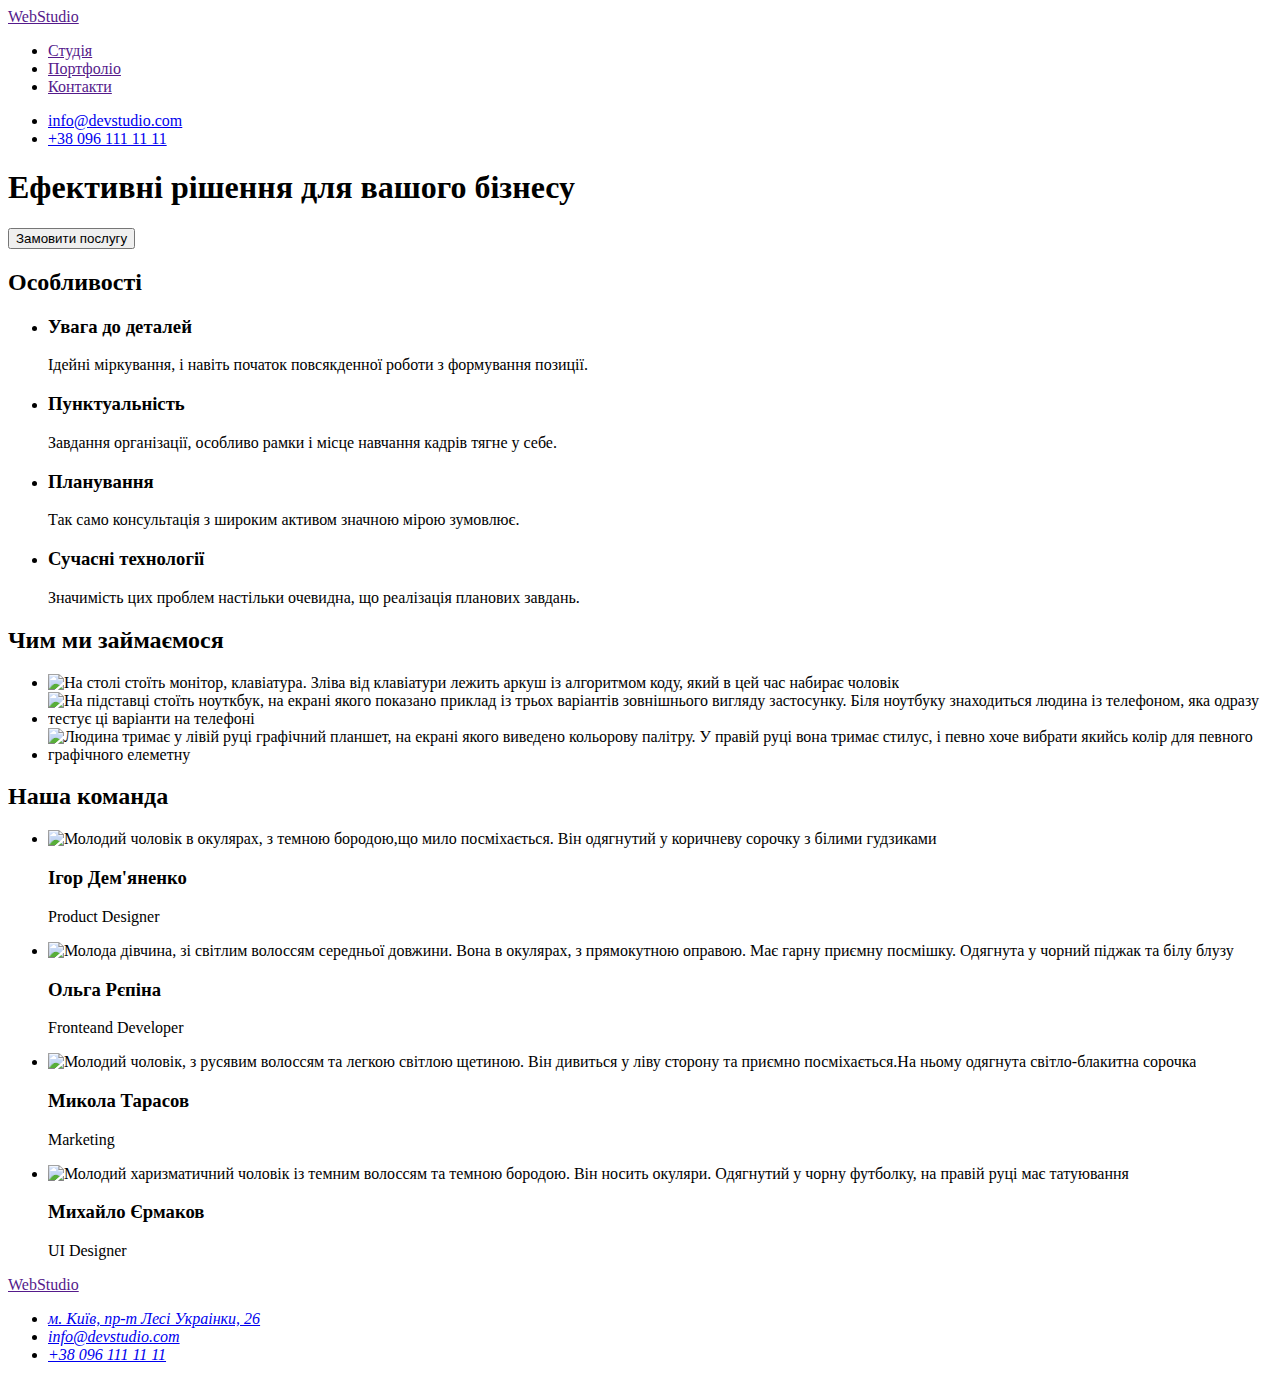
==== index.html @ c7601763 "Added files" ====
<!DOCTYPE html>
<html lang="uk">
  <head>
    <meta charset="UTF-8" />
    <meta http-equiv="X-UA-Compatible" content="IE=edge" />
    <meta name="viewport" content="width=device-width, initial-scale=1.0" />
    <title>Студія</title>
  </head>
  <body>
    <header>
      <nav>
        <a href="">WebStudio</a>

        <ul>
          <li><a href="">Студія</a></li>
          <li><a href="">Портфоліо</a></li>
          <li><a href="">Контакти</a></li>
        </ul>
      </nav>

      <ul>
        <li><a href="mailto:info@devstudio.com">info@devstudio.com</a></li>
        <li><a href="tel:+380961111111">+38 096 111 11 11</a></li>
      </ul>
    </header>

    <main>
      <section>
        <h1>Ефективні рішення для вашого бізнесу</h1>
        <button type="button">Замовити послугу</button>
      </section>

      <section>
        <h2>Особливості</h2>

        <ul>
          <li>
            <h3>Увага до деталей</h3>
            <p>Ідейні міркування, і навіть початок повсякденної роботи з формування позиції.</p>
          </li>
          <li>
            <h3>Пунктуальність</h3>
            <p>Завдання організації, особливо рамки і місце навчання кадрів тягне у себе.</p>
          </li>
          <li>
            <h3>Планування</h3>
            <p>Так само консультація з широким активом значною мірою зумовлює.</p>
          </li>
          <li>
            <h3>Сучасні технології</h3>
            <p>Значимість цих проблем настільки очевидна, що реалізація планових завдань.</p>
          </li>
        </ul>
      </section>

      <section>
        <h2>Чим ми займаємося</h2>

        <ul>
          <li>
            <img
              src="./images/box1.jpg"
              alt="На столі стоїть монітор, клавіатура. Зліва від 
                    клавіатури лежить аркуш із алгоритмом коду, який в цей час набирає чоловік"
              width="370"
              height="294"
            />
          </li>
          <li>
            <img
              src="./images/box2.jpg"
              alt="На підставці стоїть ноуткбук, на екрані якого показано приклад із трьох варіантів зовнішнього вигляду застосунку. Біля ноутбуку знаходиться людина із телефоном, яка одразу тестує ці варіанти на телефоні"
              width="370"
              height="294"
            />
          </li>
          <li>
            <img
              src="./images/box3.jpg"
              alt="Людина тримає у лівій руці графічний планшет, на екрані якого виведено кольорову палітру. У правій руці вона тримає стилус, і певно хоче вибрати якийсь колір для певного графічного елеметну"
              width="370"
              height="294"
            />
          </li>
        </ul>
      </section>

      <section>
        <h2>Наша команда</h2>

        <ul>
          <li>
            <img
              src="./images/teamcard1.jpg"
              alt="Молодий чоловік в окулярах, з темною бородою,що мило посміхається. Він одягнутий у коричневу сорочку з білими гудзиками"
              width="270"
              height="260"
            />
            <h3>Ігор Дем'яненко</h3>
            <p>Product Designer</p>
          </li>
          <li>
            <img
              src="./images/teamcard2.jpg"
              alt="Молода дівчина, зі світлим волоссям середньої довжини. Вона в окулярах, з прямокутною оправою. Має гарну приємну посмішку. Одягнута у чорний піджак та білу блузу"
              width="270"
              height="260"
            />
            <h3>Ольга Рєпіна</h3>
            <p>Fronteand Developer</p>
          </li>
          <li>
            <img
              src="./images/teamcard3.jpg"
              alt="Молодий чоловік, з русявим волоссям та легкою світлою щетиною. Він дивиться у ліву сторону та приємно посміхається.На ньому одягнута світло-блакитна сорочка"
              width="270"
              height="260"
            />
            <h3>Микола Тарасов</h3>
            <p>Marketing</p>
          </li>
          <li>
            <img
              src="./images/teamcard4.jpg"
              alt="Молодий харизматичний чоловік із темним волоссям та темною бородою. Він носить окуляри. Одягнутий у чорну футболку, на правій руці має татуювання"
              width="270"
              height="260"
            />
            <h3>Михайло Єрмаков</h3>
            <p>UI Designer</p>
          </li>
        </ul>
      </section>
    </main>

    <footer>
      <a href="">WebStudio</a>

      <address>
        <ul>
          <li>
            <a
              href="https://goo.gl/maps/CPtrU1FHBa2aNyZL9"
              target="_blank"
              rel="noopener noreferrer nofollow"
              >м. Київ, пр-т Лесі Украінки, 26</a
            >
          </li>
          <li><a href="mailto:info@devstudio.com">info@devstudio.com</a></li>
          <li><a href="tel:+380961111111">+38 096 111 11 11</a></li>
        </ul>
      </address>
    </footer>
  </body>
</html>
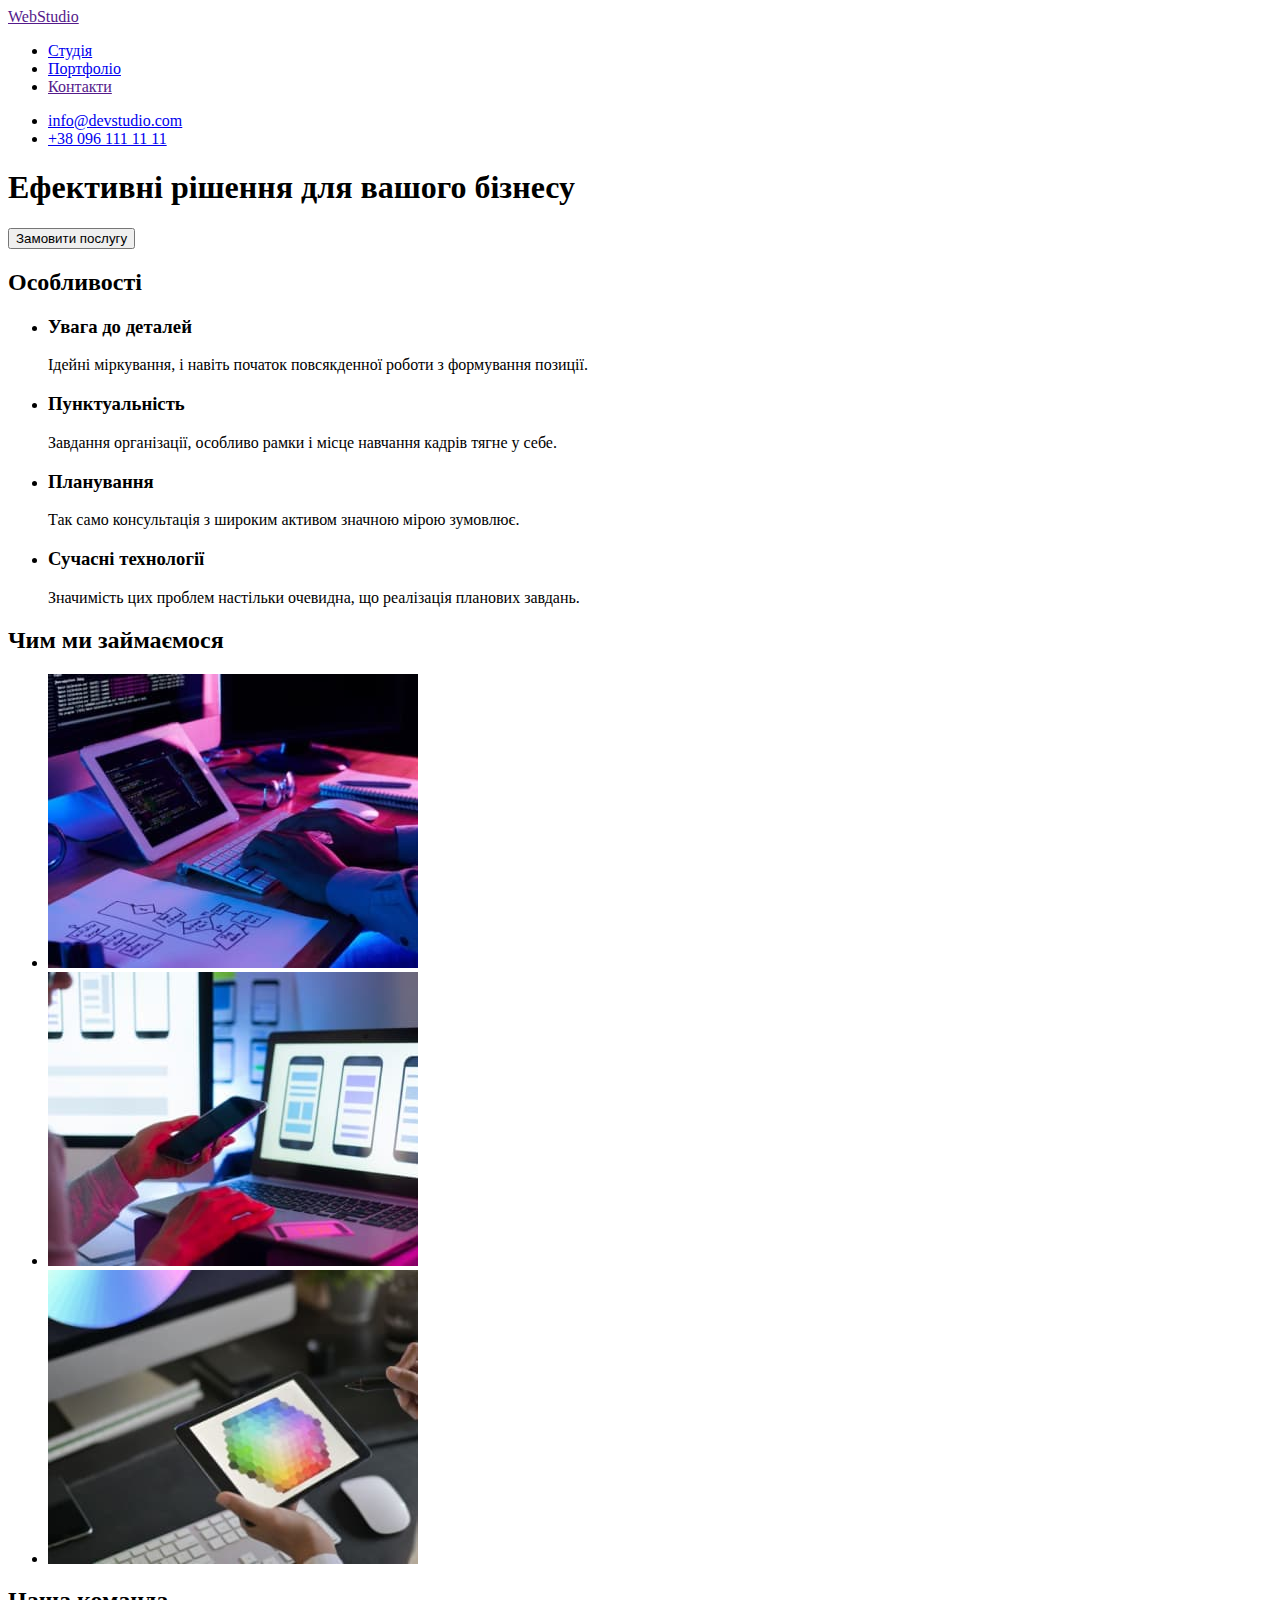
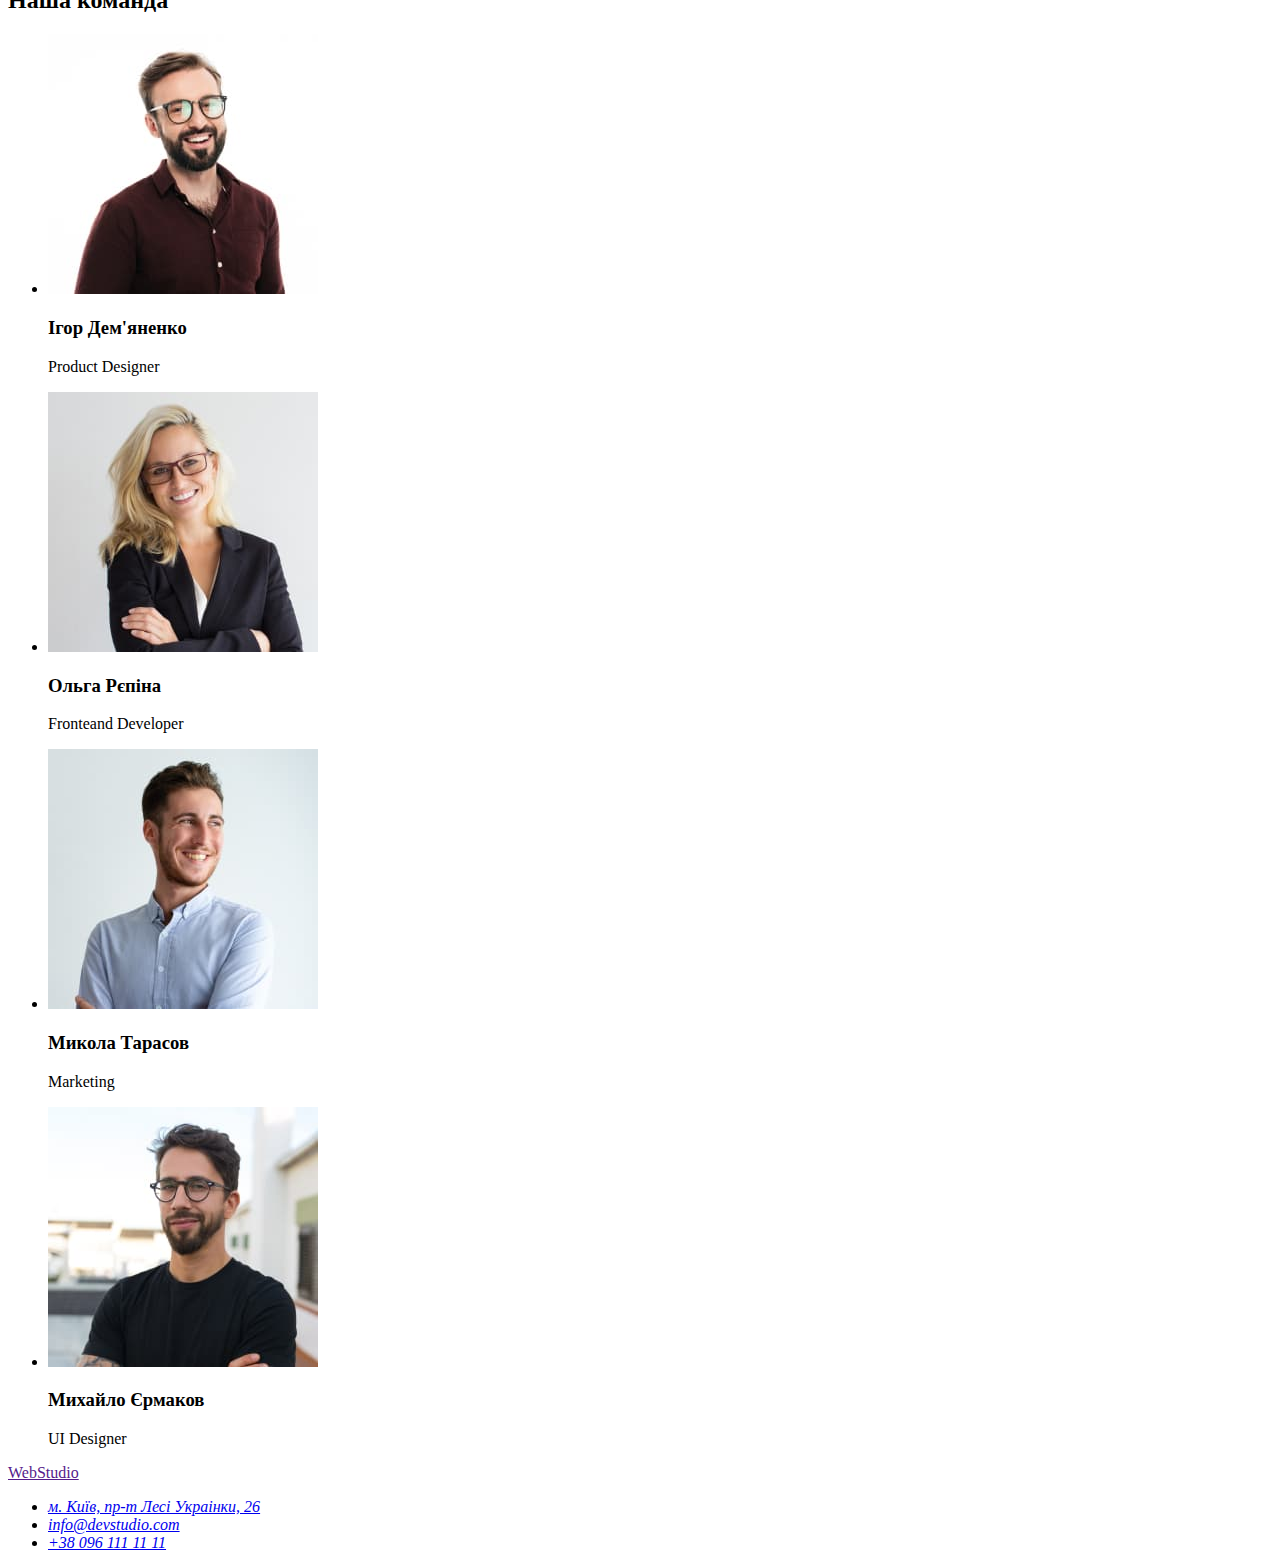
==== commit 9f8be835: "Added link" ====
--- a/index.html
+++ b/index.html
@@ -12,8 +12,8 @@
         <a href="">WebStudio</a>
 
         <ul>
-          <li><a href="">Студія</a></li>
-          <li><a href="">Портфоліо</a></li>
+          <li><a href="./index.html">Студія</a></li>
+          <li><a href="./portfolio.html">Портфоліо</a></li>
           <li><a href="">Контакти</a></li>
         </ul>
       </nav>
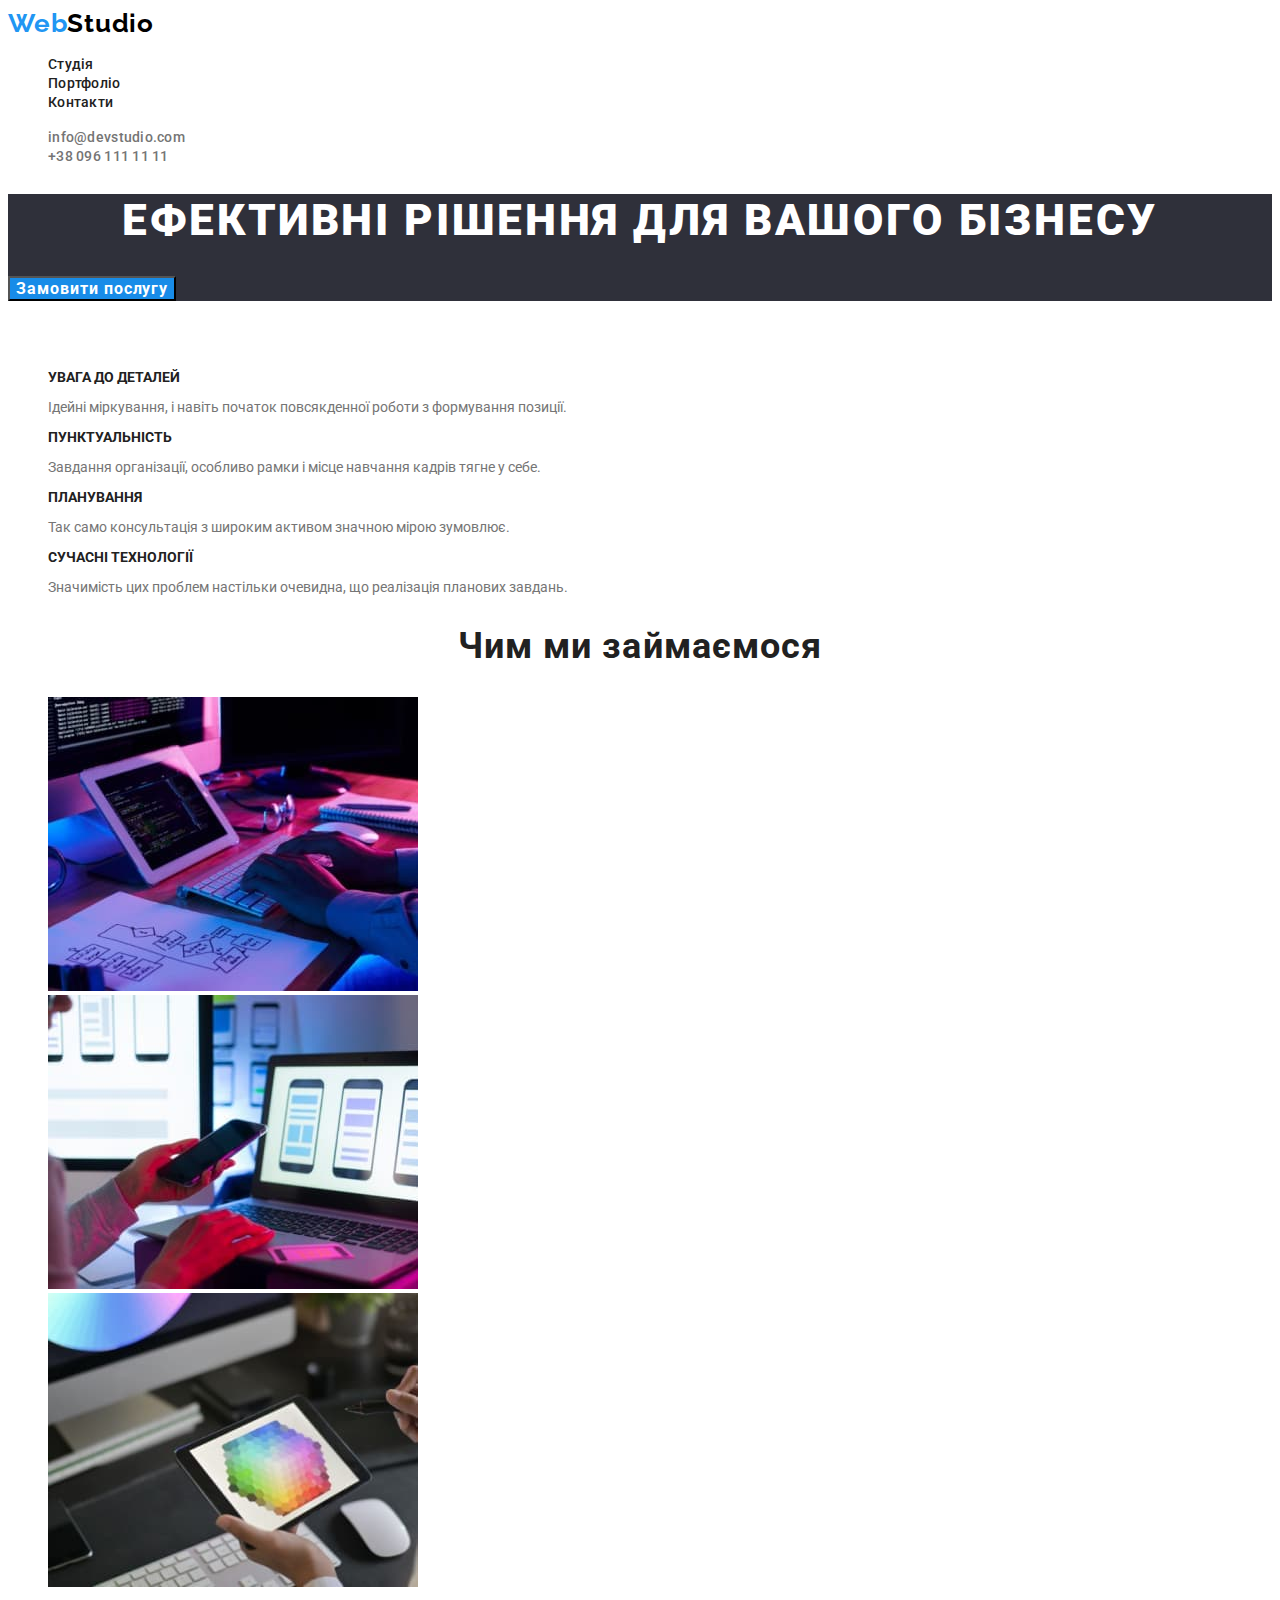
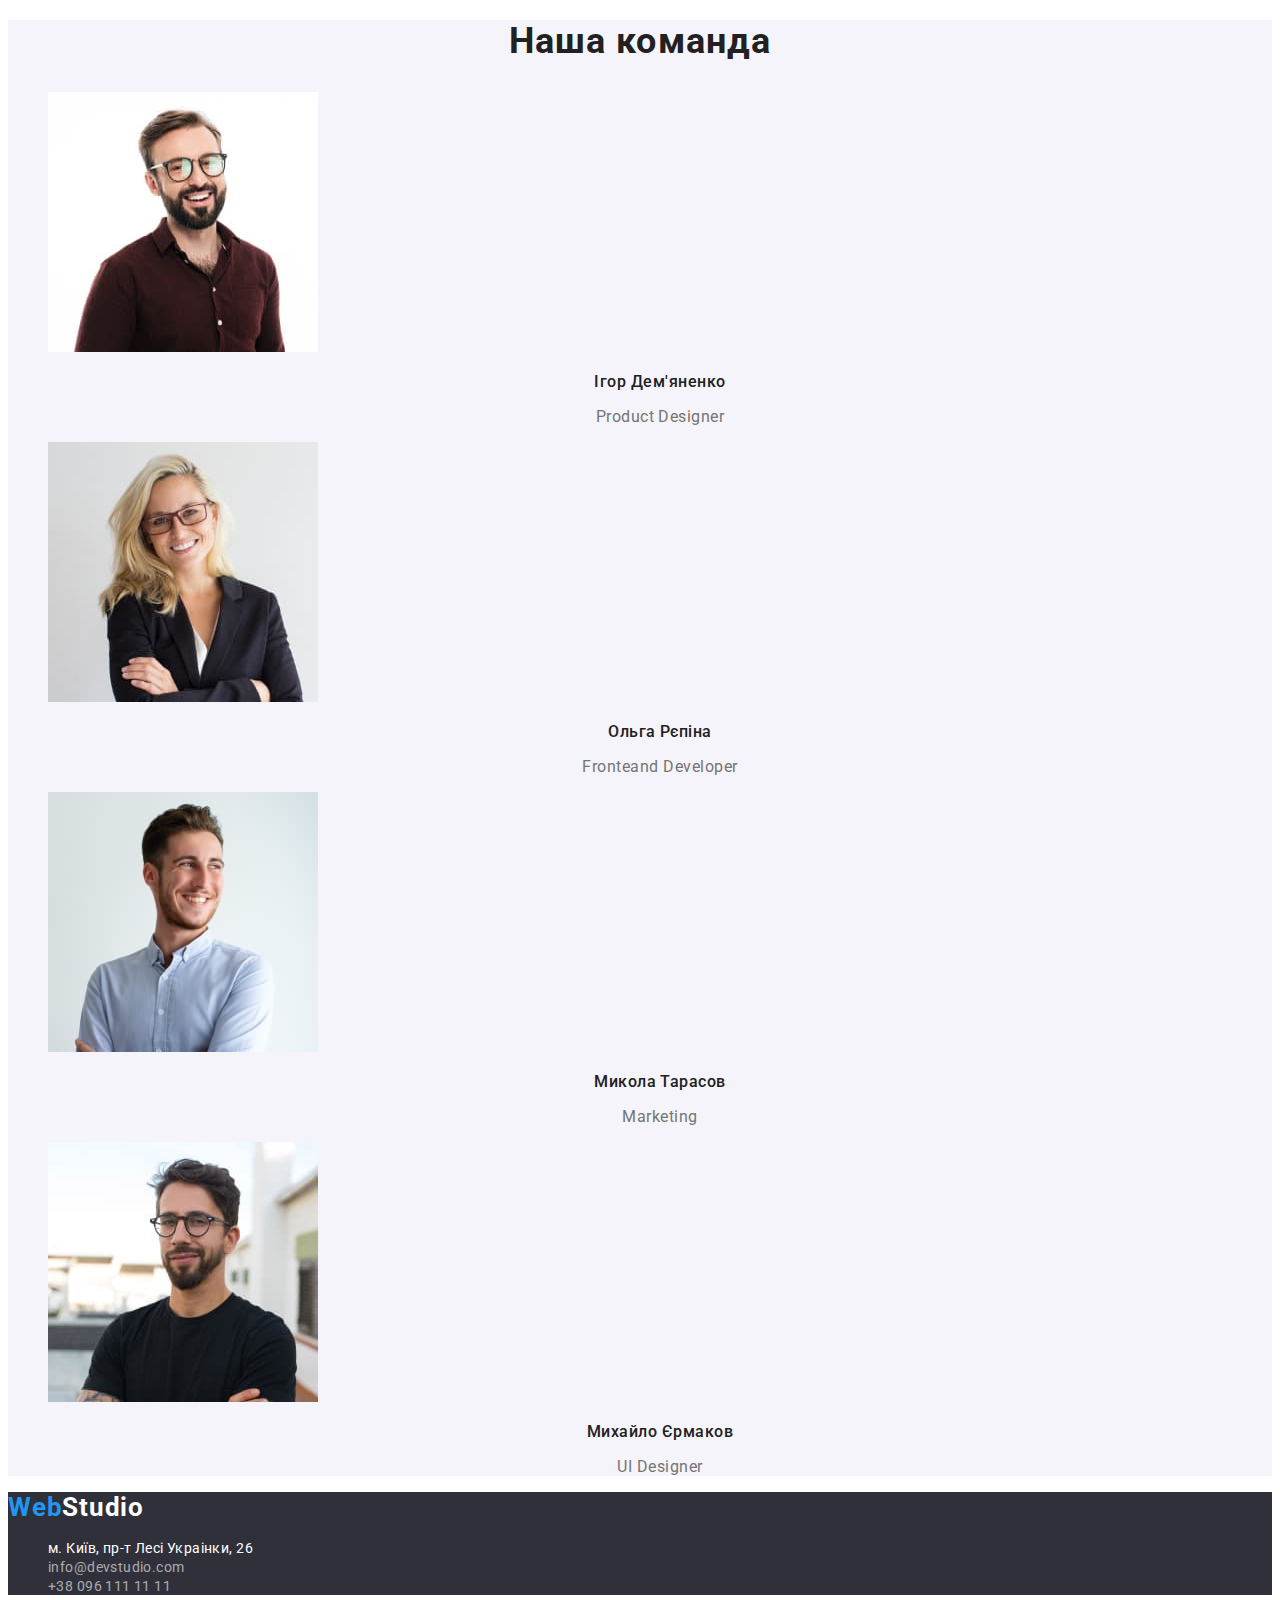
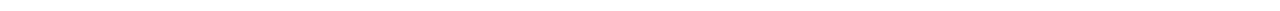
==== commit 34068bf9: "Created file "index.html"" ====
--- a/index.html
+++ b/index.html
@@ -5,59 +5,79 @@
     <meta http-equiv="X-UA-Compatible" content="IE=edge" />
     <meta name="viewport" content="width=device-width, initial-scale=1.0" />
     <title>Студія</title>
+    <link
+      href="https://fonts.googleapis.com/css2?family=Raleway:wght@700&family=Roboto:wght@400;500;700;900&display=swap"
+      rel="stylesheet"
+    />
+    <link rel="stylesheet" href="./css/styles.css" />
   </head>
+
   <body>
-    <header>
-      <nav>
-        <a href="">WebStudio</a>
+    <header class="header">
+      <nav class="header-nav">
+        <a href="./index.html" class="header-nav-logo">Web<span class="nav-logo">Studio</span></a>
 
-        <ul>
-          <li><a href="./index.html">Студія</a></li>
-          <li><a href="./portfolio.html">Портфоліо</a></li>
-          <li><a href="">Контакти</a></li>
+        <ul class="header-nav-list">
+          <li class="header-nav-item"><a href="./index.html" class="header-nav-link">Студія</a></li>
+          <li class="header-nav-item">
+            <a href="./portfolio.html" class="header-nav-link">Портфоліо</a>
+          </li>
+          <li class="header-nav-item"><a href="" class="header-nav-link">Контакти</a></li>
         </ul>
       </nav>
 
-      <ul>
-        <li><a href="mailto:info@devstudio.com">info@devstudio.com</a></li>
-        <li><a href="tel:+380961111111">+38 096 111 11 11</a></li>
+      <ul class="header-contacts-list">
+        <li class="header-contacts-item">
+          <a href="mailto:info@devstudio.com" class="header-contacts-link">info@devstudio.com</a>
+        </li>
+        <li class="header-contacts-item">
+          <a href="tel:+380961111111" class="header-contacts-link">+38 096 111 11 11</a>
+        </li>
       </ul>
     </header>
 
     <main>
-      <section>
-        <h1>Ефективні рішення для вашого бізнесу</h1>
-        <button type="button">Замовити послугу</button>
+      <section class="hero">
+        <h1 class="hero-tittle">Ефективні рішення для вашого бізнесу</h1>
+        <button type="button" class="hero-button">Замовити послугу</button>
       </section>
 
-      <section>
-        <h2>Особливості</h2>
+      <section class="features">
+        <h2 class="features-tittle">Особливості</h2>
 
-        <ul>
-          <li>
-            <h3>Увага до деталей</h3>
-            <p>Ідейні міркування, і навіть початок повсякденної роботи з формування позиції.</p>
+        <ul class="featuers-list">
+          <li class="featuers-item">
+            <h3 class="features-subtittle">Увага до деталей</h3>
+            <p class="features-text">
+              Ідейні міркування, і навіть початок повсякденної роботи з формування позиції.
+            </p>
           </li>
-          <li>
-            <h3>Пунктуальність</h3>
-            <p>Завдання організації, особливо рамки і місце навчання кадрів тягне у себе.</p>
+          <li class="featuers-item">
+            <h3 class="features-subtittle">Пунктуальність</h3>
+            <p class="features-text">
+              Завдання організації, особливо рамки і місце навчання кадрів тягне у себе.
+            </p>
           </li>
-          <li>
-            <h3>Планування</h3>
-            <p>Так само консультація з широким активом значною мірою зумовлює.</p>
+          <li class="featuers-item">
+            <h3 class="features-subtittle">Планування</h3>
+            <p class="features-text">
+              Так само консультація з широким активом значною мірою зумовлює.
+            </p>
           </li>
-          <li>
-            <h3>Сучасні технології</h3>
-            <p>Значимість цих проблем настільки очевидна, що реалізація планових завдань.</p>
+          <li class="featuers-item">
+            <h3 class="features-subtittle">Сучасні технології</h3>
+            <p class="features-text">
+              Значимість цих проблем настільки очевидна, що реалізація планових завдань.
+            </p>
           </li>
         </ul>
       </section>
 
-      <section>
-        <h2>Чим ми займаємося</h2>
+      <section class="work">
+        <h2 class="work-tittle">Чим ми займаємося</h2>
 
-        <ul>
-          <li>
+        <ul class="work-list">
+          <li class="work-item">
             <img
               src="./images/box1.jpg"
               alt="На столі стоїть монітор, клавіатура. Зліва від 
@@ -66,7 +86,7 @@
               height="294"
             />
           </li>
-          <li>
+          <li class="work-item">
             <img
               src="./images/box2.jpg"
               alt="На підставці стоїть ноуткбук, на екрані якого показано приклад із трьох варіантів зовнішнього вигляду застосунку. Біля ноутбуку знаходиться людина із телефоном, яка одразу тестує ці варіанти на телефоні"
@@ -74,7 +94,7 @@
               height="294"
             />
           </li>
-          <li>
+          <li class="work-item">
             <img
               src="./images/box3.jpg"
               alt="Людина тримає у лівій руці графічний планшет, на екрані якого виведено кольорову палітру. У правій руці вона тримає стилус, і певно хоче вибрати якийсь колір для певного графічного елеметну"
@@ -85,69 +105,77 @@
         </ul>
       </section>
 
-      <section>
-        <h2>Наша команда</h2>
+      <section class="team">
+        <h2 class="team-tittle">Наша команда</h2>
 
-        <ul>
-          <li>
+        <ul class="team-list">
+          <li class="team-item">
             <img
               src="./images/teamcard1.jpg"
               alt="Молодий чоловік в окулярах, з темною бородою,що мило посміхається. Він одягнутий у коричневу сорочку з білими гудзиками"
               width="270"
               height="260"
             />
-            <h3>Ігор Дем'яненко</h3>
-            <p>Product Designer</p>
+            <h3 class="team-name">Ігор Дем'яненко</h3>
+            <p class="team-position">Product Designer</p>
           </li>
-          <li>
+          <li class="team-item">
             <img
               src="./images/teamcard2.jpg"
               alt="Молода дівчина, зі світлим волоссям середньої довжини. Вона в окулярах, з прямокутною оправою. Має гарну приємну посмішку. Одягнута у чорний піджак та білу блузу"
               width="270"
               height="260"
             />
-            <h3>Ольга Рєпіна</h3>
-            <p>Fronteand Developer</p>
+            <h3 class="team-name">Ольга Рєпіна</h3>
+            <p class="team-position">Fronteand Developer</p>
           </li>
-          <li>
+          <li class="team-item">
             <img
               src="./images/teamcard3.jpg"
               alt="Молодий чоловік, з русявим волоссям та легкою світлою щетиною. Він дивиться у ліву сторону та приємно посміхається.На ньому одягнута світло-блакитна сорочка"
               width="270"
               height="260"
             />
-            <h3>Микола Тарасов</h3>
-            <p>Marketing</p>
+            <h3 class="team-name">Микола Тарасов</h3>
+            <p class="team-position">Marketing</p>
           </li>
-          <li>
+          <li class="team-item">
             <img
               src="./images/teamcard4.jpg"
               alt="Молодий харизматичний чоловік із темним волоссям та темною бородою. Він носить окуляри. Одягнутий у чорну футболку, на правій руці має татуювання"
               width="270"
               height="260"
             />
-            <h3>Михайло Єрмаков</h3>
-            <p>UI Designer</p>
+            <h3 class="team-name">Михайло Єрмаков</h3>
+            <p class="team-position">UI Designer</p>
           </li>
         </ul>
       </section>
     </main>
 
-    <footer>
-      <a href="">WebStudio</a>
+    <footer class="footer">
+      <a href="./index.html" class="footer-logo-begin"
+        >Web<span class="footer-logo-end">Studio</span></a
+      >
 
-      <address>
-        <ul>
-          <li>
+      <address class="footer-contacts">
+        <ul class="footer-contacts-list">
+          <li class="footer-contacts-item">
             <a
               href="https://goo.gl/maps/CPtrU1FHBa2aNyZL9"
               target="_blank"
               rel="noopener noreferrer nofollow"
-              >м. Київ, пр-т Лесі Украінки, 26</a
+              class="footer-contacts-address"
             >
+              м. Київ, пр-т Лесі Украінки, 26
+            </a>
           </li>
-          <li><a href="mailto:info@devstudio.com">info@devstudio.com</a></li>
-          <li><a href="tel:+380961111111">+38 096 111 11 11</a></li>
+          <li class="footer-contacts-item">
+            <a href="mailto:info@devstudio.com" class="footer-contacts-link">info@devstudio.com</a>
+          </li>
+          <li class="footer-contacts-item">
+            <a href="tel:+380961111111" class="footer-contacts-link">+38 096 111 11 11</a>
+          </li>
         </ul>
       </address>
     </footer>
--- a/css/styles.css
+++ b/css/styles.css
@@ -0,0 +1,246 @@
+:root {
+  --first-color: #212121;
+  --accent-color: #2196f3;
+  --accent-color-text: #ffffff;
+  --hero-color: #ffffff;
+  --text-color: #757575;
+  --portfolio-button-color: #f5f4fa;
+  --team-background-color: #f5f4fa;
+  --hero-footer-background-color: #2f303a;
+  --hero-color-button: #188ce8;
+}
+
+body {
+  font-family: Roboto, Times New Roman, Arial, Helvetica, sans-serif;
+  color: var(--first-color);
+}
+
+.header-nav-logo,
+.header-nav-link,
+.header-contacts-link,
+.footer-logo-begin,
+.footer-contacts-address,
+.footer-contacts-link,
+.portfolio-projects-link {
+  text-decoration: none;
+}
+
+.header-nav-logo,
+.footer-logo-begin,
+.features-list,
+.work-tittle,
+.team-tittle,
+.team-name,
+.team-position,
+.footer-contacts-address,
+.footer-contacts-link,
+.portfolio-filters-button,
+.portfolio-projects-text {
+  letter-spacing: 0.03em;
+}
+
+.header-nav-logo,
+.footer-logo-begin {
+  font-weight: 700;
+  font-size: 26px;
+  line-height: 1, 1923;
+}
+
+.header-nav-logo {
+  font-family: Raleway, sans-serif;
+  color: var(--accent-color);
+}
+
+.nav-logo {
+  color: #000000;
+}
+
+.header-nav-link,
+.header-contacts-link {
+  font-weight: 500;
+  font-size: 14px;
+  line-height: 1, 1429;
+  letter-spacing: 0.02em;
+}
+
+.header-nav-link {
+  color: var(--first-color);
+}
+
+.header-contacts-link {
+  color: var(--text-color);
+}
+
+.header-nav-link:hover,
+.header-contacts-link:hover,
+.header-nav-link:focus,
+.header-contacts-link:focus {
+  color: var(--accent-color);
+}
+
+.hero,
+.footer {
+  background-color: var(--hero-footer-background-color);
+}
+
+.hero-tittle,
+.hero-button {
+  text-align: center;
+  letter-spacing: 0.06em;
+  color: var(--hero-color);
+}
+
+.hero-tittle {
+  font-weight: 900;
+  font-size: 44px;
+  line-height: 1, 3636;
+  text-transform: uppercase;
+}
+
+.hero-button {
+  font-family: inherit;
+  font-weight: 700;
+  font-size: 16px;
+  line-height: 1, 875;
+  color: var(--hero-color);
+  background-color: var(--hero-color-button);
+  cursor: pointer;
+}
+
+.features-tittle,
+.portfolio-tittle {
+  opacity: 0;
+}
+
+.features-subtittle {
+  font-weight: 700;
+  font-size: 14px;
+  line-height: 1, 1429;
+  text-transform: uppercase;
+  color: var(--first-color);
+}
+
+.features-text {
+  font-size: 14px;
+  line-height: 1, 7143;
+  color: var(--text-color);
+}
+
+.header-nav-item,
+.header-contacts-item,
+.featuers-item,
+.team-item,
+.work-item,
+.footer-contacts-item,
+.portfolio-filters-item,
+.portfolio-projects-item {
+  list-style-type: none;
+}
+
+.work-tittle,
+.team-tittle,
+.team-name,
+.team-position {
+  text-align: center;
+}
+
+.work-tittle,
+.team-tittle {
+  font-weight: 700;
+  font-size: 36px;
+  line-height: 1, 1667;
+  color: var(--first-color);
+}
+
+.team {
+  background-color: var(--team-background-color);
+}
+
+.team-name,
+.team-position {
+  font-size: 16px;
+  line-height: 1, 1875;
+}
+
+.team-name {
+  font-weight: 500;
+  color: var(--first-color);
+}
+
+.team-position {
+  color: var(--text-color);
+}
+
+.footer-logo-begin {
+  color: var(--accent-color);
+}
+
+.footer-logo-end {
+  color: var(--accent-color-text);
+}
+
+.footer-contacts-address,
+.footer-contacts-link {
+  font-size: 14px;
+  line-height: 1, 7143;
+}
+
+.footer-contacts-address {
+  font-style: normal;
+  color: var(--accent-color-text);
+}
+
+.footer-contacts-link {
+  font-style: normal;
+  color: rgba(255, 255, 255, 0.6);
+}
+
+.footer-contacts-link:hover,
+.footer-contacts-link:focus,
+.footer-contacts-address:hover,
+.footer-contacts-address:focus {
+  color: var(--accent-color);
+}
+
+.portfolio-filters-button {
+  font-family: inherit;
+  font-weight: 500;
+  font-size: 16px;
+  line-height: 1, 625;
+  text-align: center;
+  color: var(--first-color);
+  background-color: var(--portfolio-button-color);
+  cursor: pointer;
+}
+
+.portfolio-filters-button:hover,
+.portfolio-filters-button:focus {
+  color: var(--accent-color-text);
+  background-color: var(--accent-color);
+}
+
+.portfolio-projects-subtittle {
+  font-weight: 700;
+  font-size: 18px;
+  line-height: 2, 0000;
+  letter-spacing: 0.06em;
+  color: var(--first-color);
+}
+
+.portfolio-projects-text {
+  font-size: 16px;
+  line-height: 1, 875;
+  color: var(--first-color);
+}
+
+.portfolio-projects-subtittle:hover,
+.portfolio-projects-text:hover {
+  color: var(--accent-color-text);
+  background-color: var(--accent-color);
+}
+
+.portfolio-projects-subtittle:focus,
+.portfolio-projects-text:focus {
+  color: var(--accent-color-text);
+  background-color: var(--accent-color);
+}
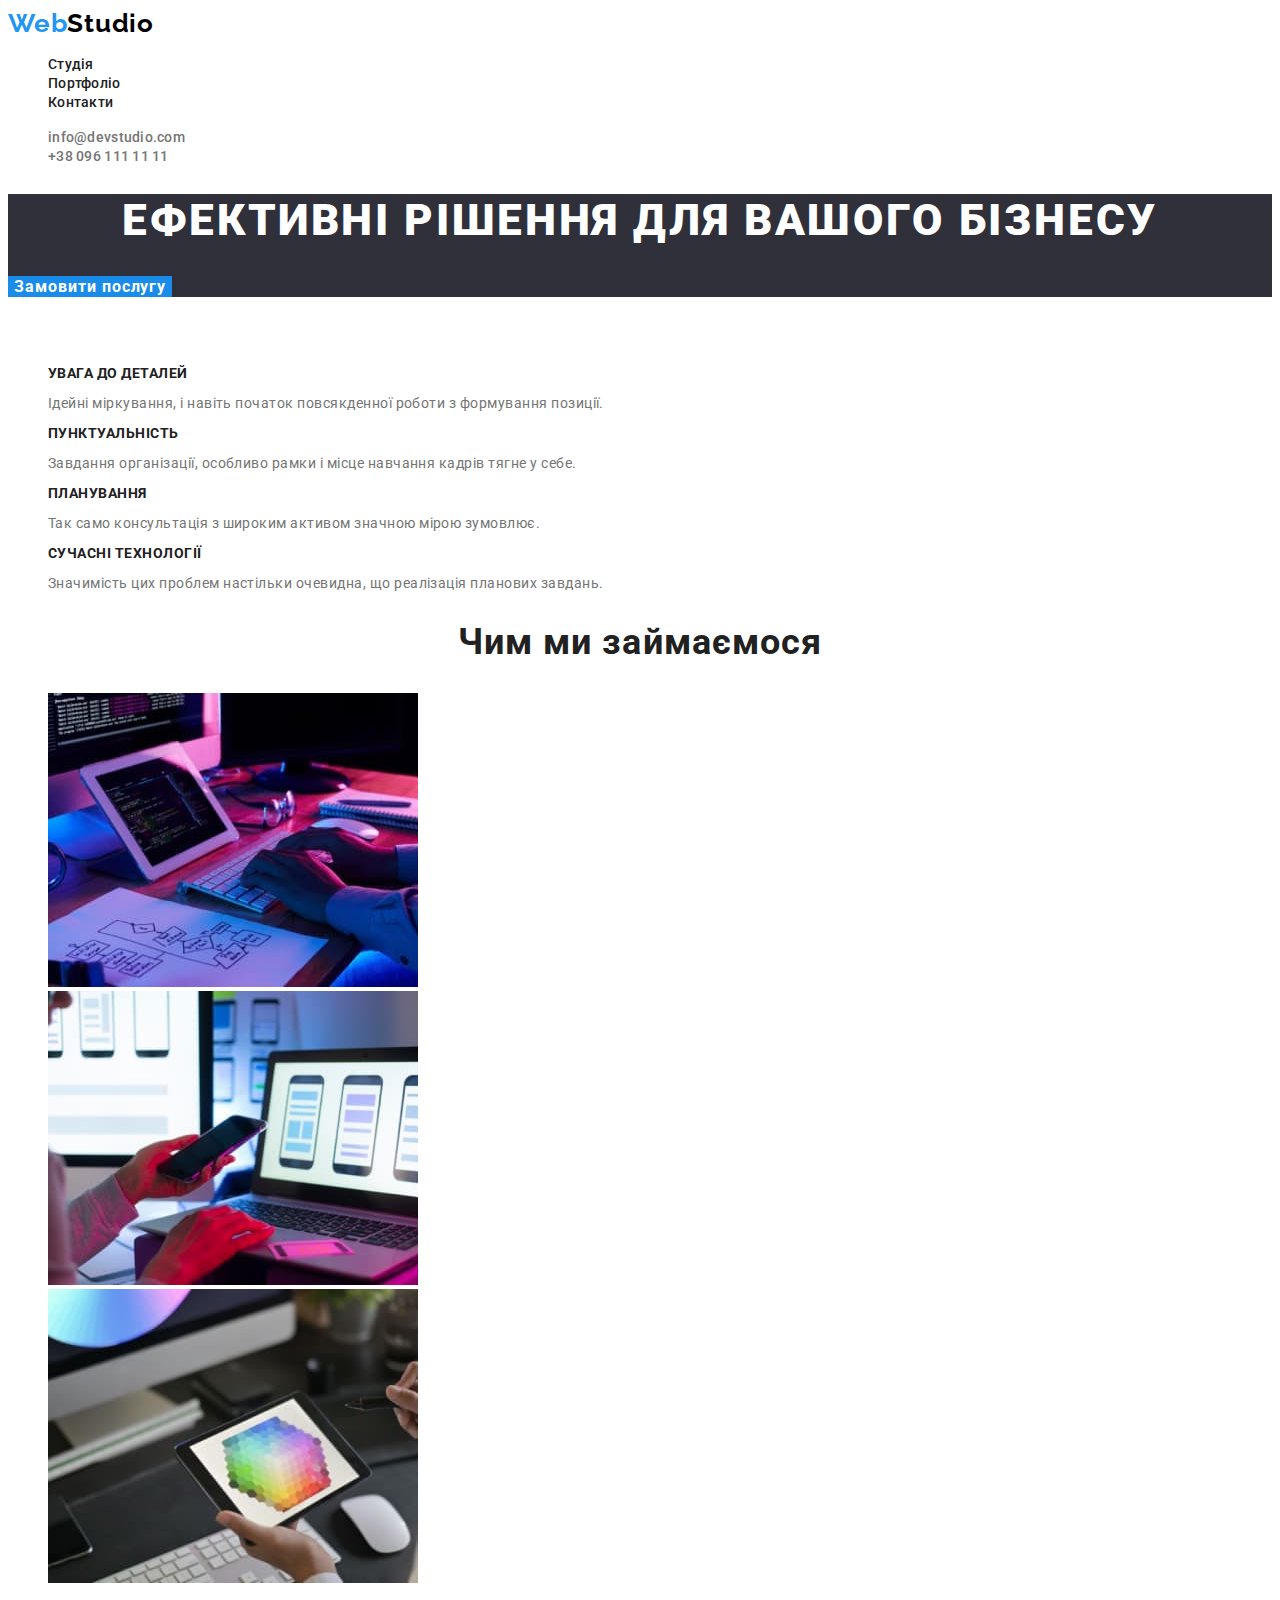
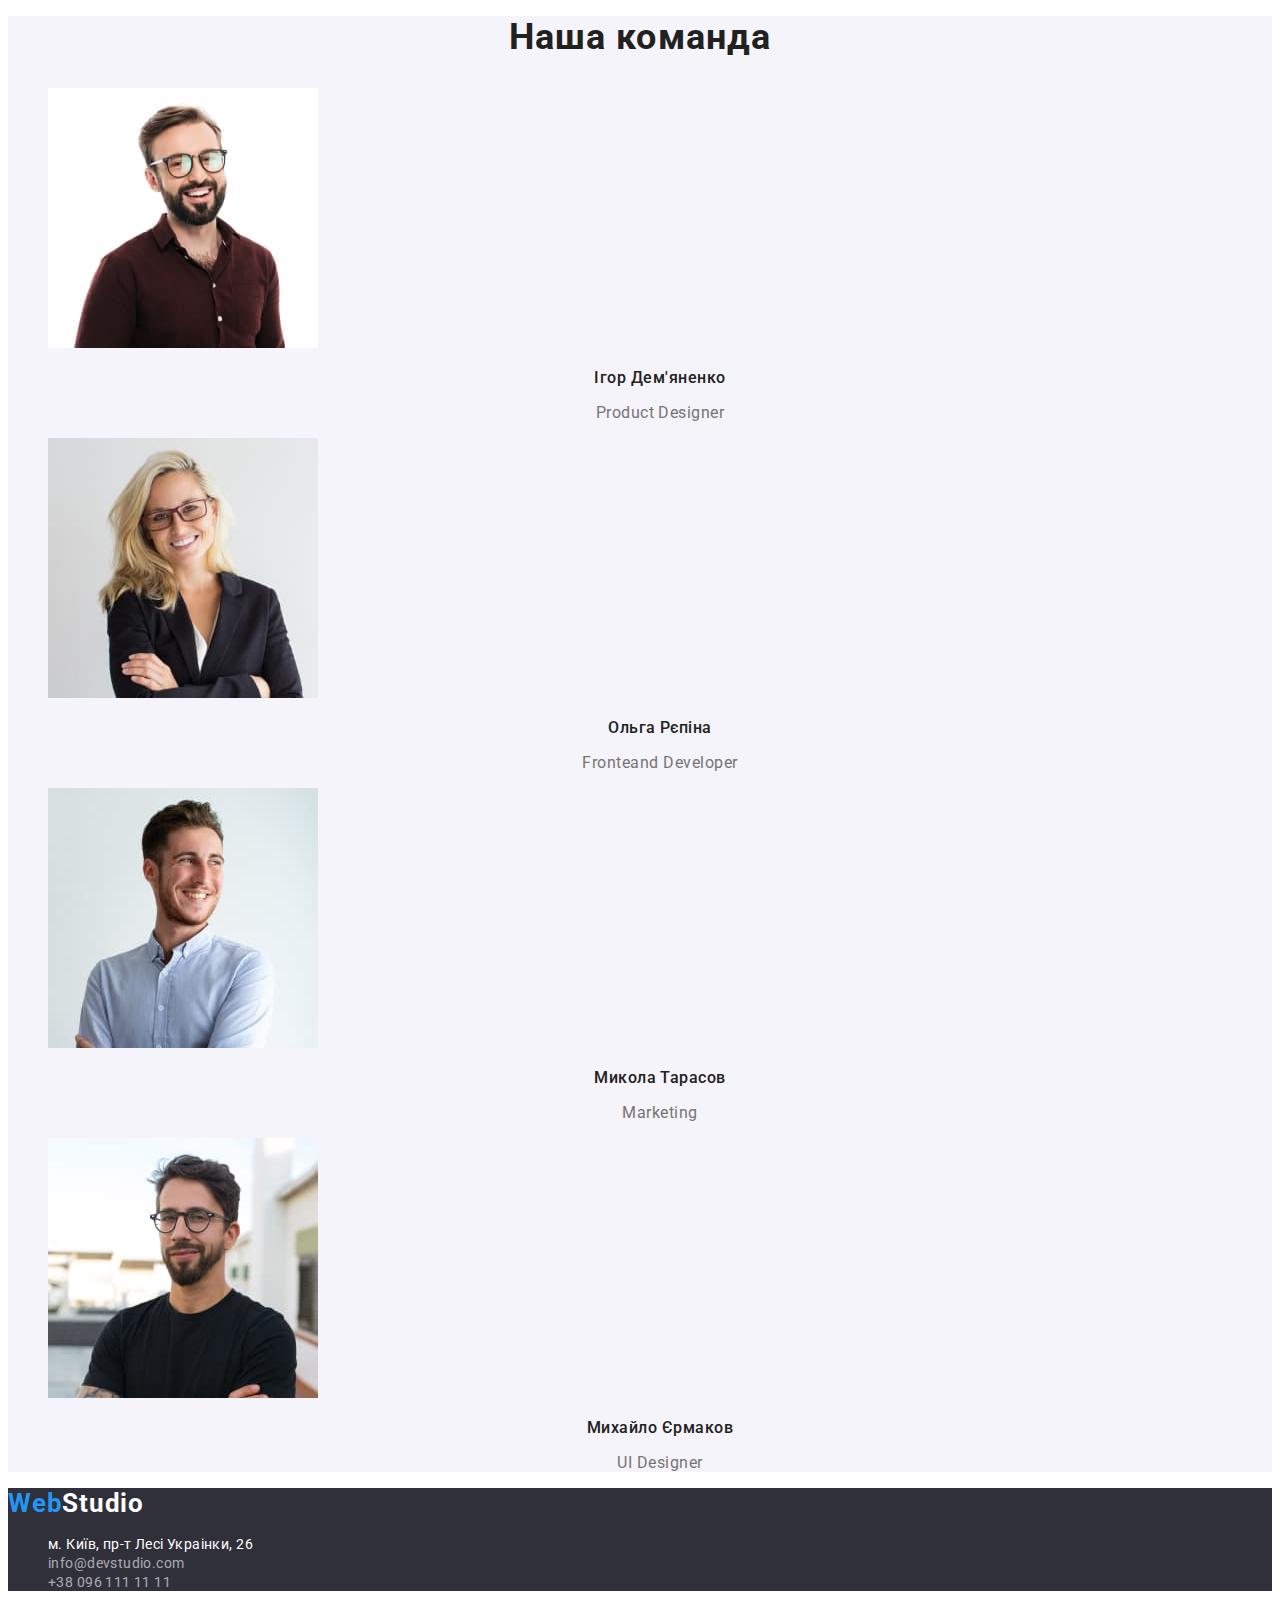
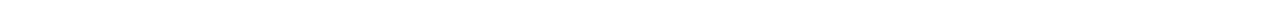
==== commit c0c0f248: "Created files" ====
--- a/index.html
+++ b/index.html
@@ -45,27 +45,27 @@
       <section class="features">
         <h2 class="features-tittle">Особливості</h2>
 
-        <ul class="featuers-list">
-          <li class="featuers-item">
-            <h3 class="features-subtittle">Увага до деталей</h3>
+        <ul class="features-list">
+          <li class="features-item">
+            <h3 class="features-subtitle">Увага до деталей</h3>
             <p class="features-text">
               Ідейні міркування, і навіть початок повсякденної роботи з формування позиції.
             </p>
           </li>
-          <li class="featuers-item">
-            <h3 class="features-subtittle">Пунктуальність</h3>
+          <li class="features-item">
+            <h3 class="features-subtitle">Пунктуальність</h3>
             <p class="features-text">
               Завдання організації, особливо рамки і місце навчання кадрів тягне у себе.
             </p>
           </li>
-          <li class="featuers-item">
-            <h3 class="features-subtittle">Планування</h3>
+          <li class="features-item">
+            <h3 class="features-subtitle">Планування</h3>
             <p class="features-text">
               Так само консультація з широким активом значною мірою зумовлює.
             </p>
           </li>
-          <li class="featuers-item">
-            <h3 class="features-subtittle">Сучасні технології</h3>
+          <li class="features-item">
+            <h3 class="features-subtitle">Сучасні технології</h3>
             <p class="features-text">
               Значимість цих проблем настільки очевидна, що реалізація планових завдань.
             </p>
--- a/css/styles.css
+++ b/css/styles.css
@@ -90,6 +90,11 @@
   color: var(--hero-color);
 }
 
+.hero-button,
+.portfolio-filters-button {
+  border: none;
+}
+
 .hero-tittle {
   font-weight: 900;
   font-size: 44px;
@@ -112,7 +117,7 @@
   opacity: 0;
 }
 
-.features-subtittle {
+.features-subtitle {
   font-weight: 700;
   font-size: 14px;
   line-height: 1, 1429;
@@ -128,7 +133,7 @@
 
 .header-nav-item,
 .header-contacts-item,
-.featuers-item,
+.features-item,
 .team-item,
 .work-item,
 .footer-contacts-item,
@@ -202,6 +207,10 @@
   color: var(--accent-color);
 }
 
+.portfolio-projects-link {
+  background-color: var(--accent-color-text);
+}
+
 .portfolio-filters-button {
   font-family: inherit;
   font-weight: 500;
@@ -219,7 +228,7 @@
   background-color: var(--accent-color);
 }
 
-.portfolio-projects-subtittle {
+.portfolio-projects-subtitle {
   font-weight: 700;
   font-size: 18px;
   line-height: 2, 0000;
@@ -233,13 +242,13 @@
   color: var(--first-color);
 }
 
-.portfolio-projects-subtittle:hover,
+.portfolio-projects-subtitle:hover,
 .portfolio-projects-text:hover {
   color: var(--accent-color-text);
   background-color: var(--accent-color);
 }
 
-.portfolio-projects-subtittle:focus,
+.portfolio-projects-subtitle:focus,
 .portfolio-projects-text:focus {
   color: var(--accent-color-text);
   background-color: var(--accent-color);
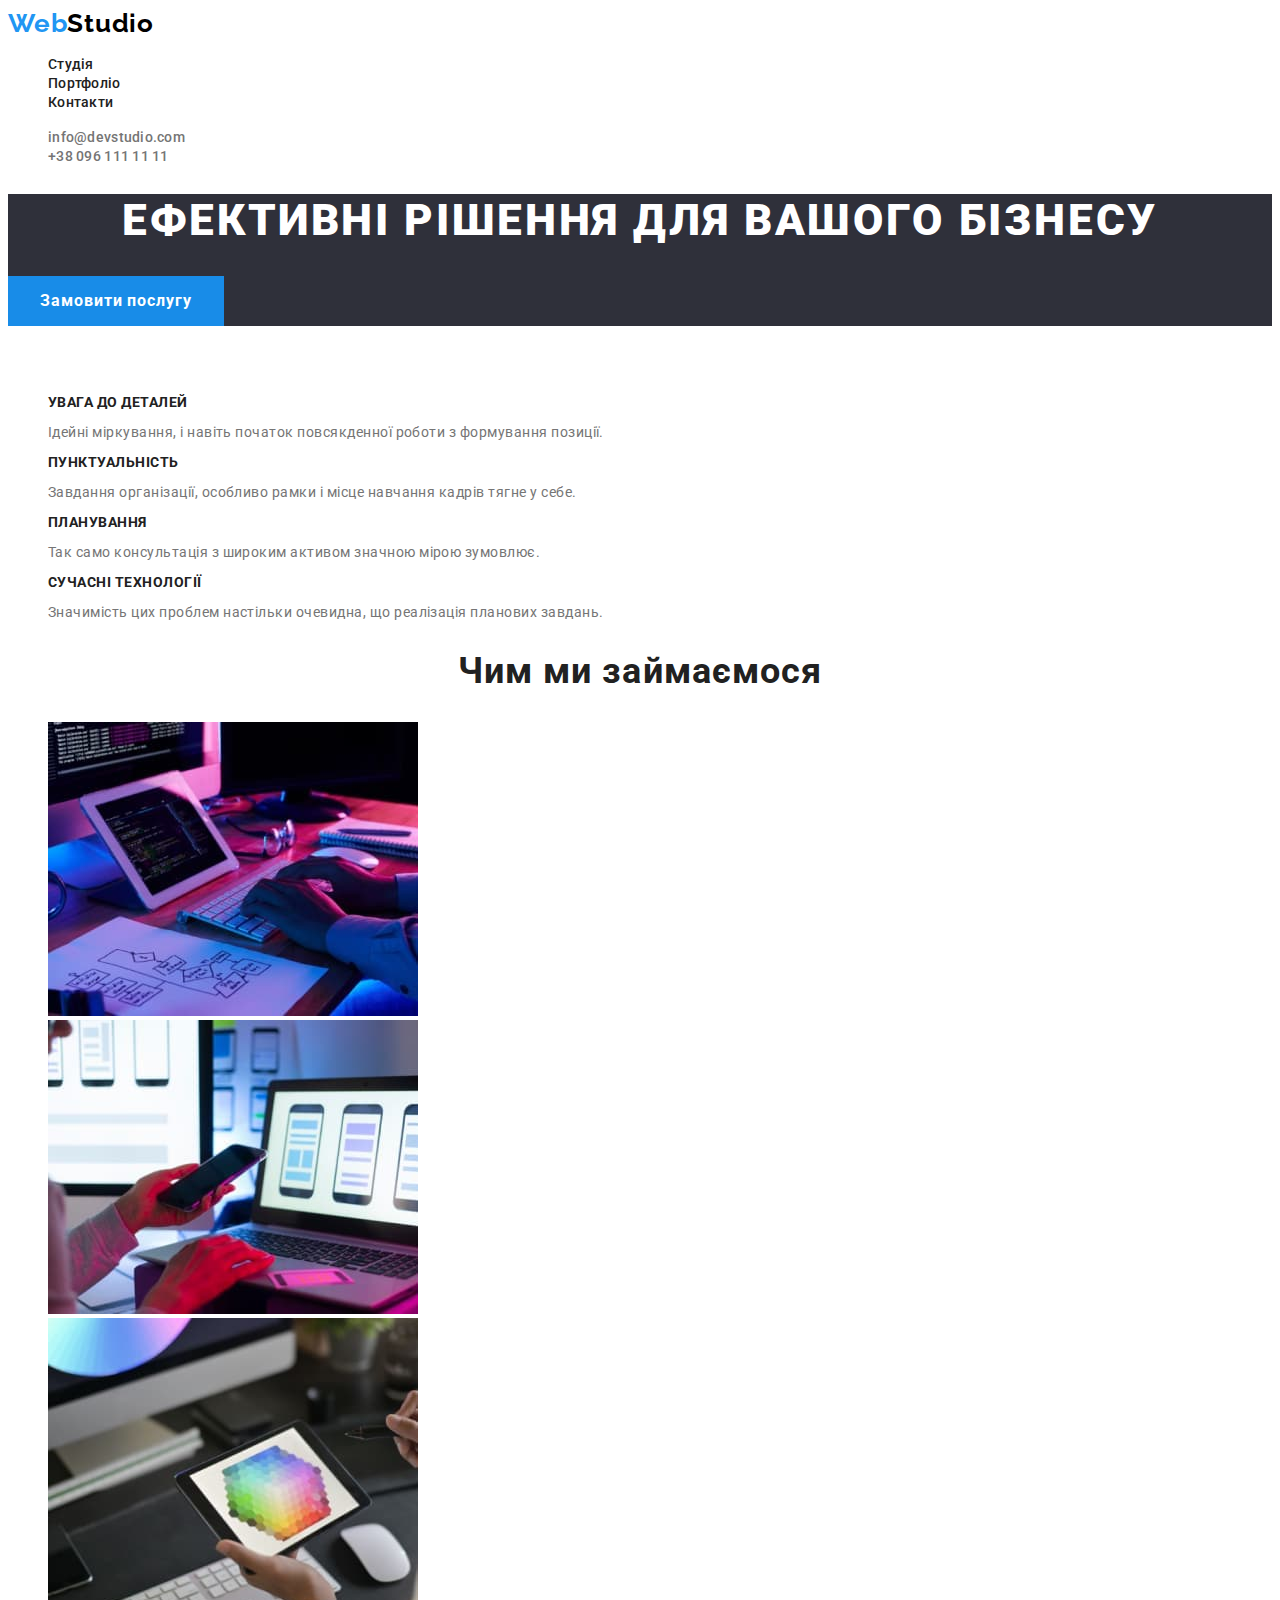
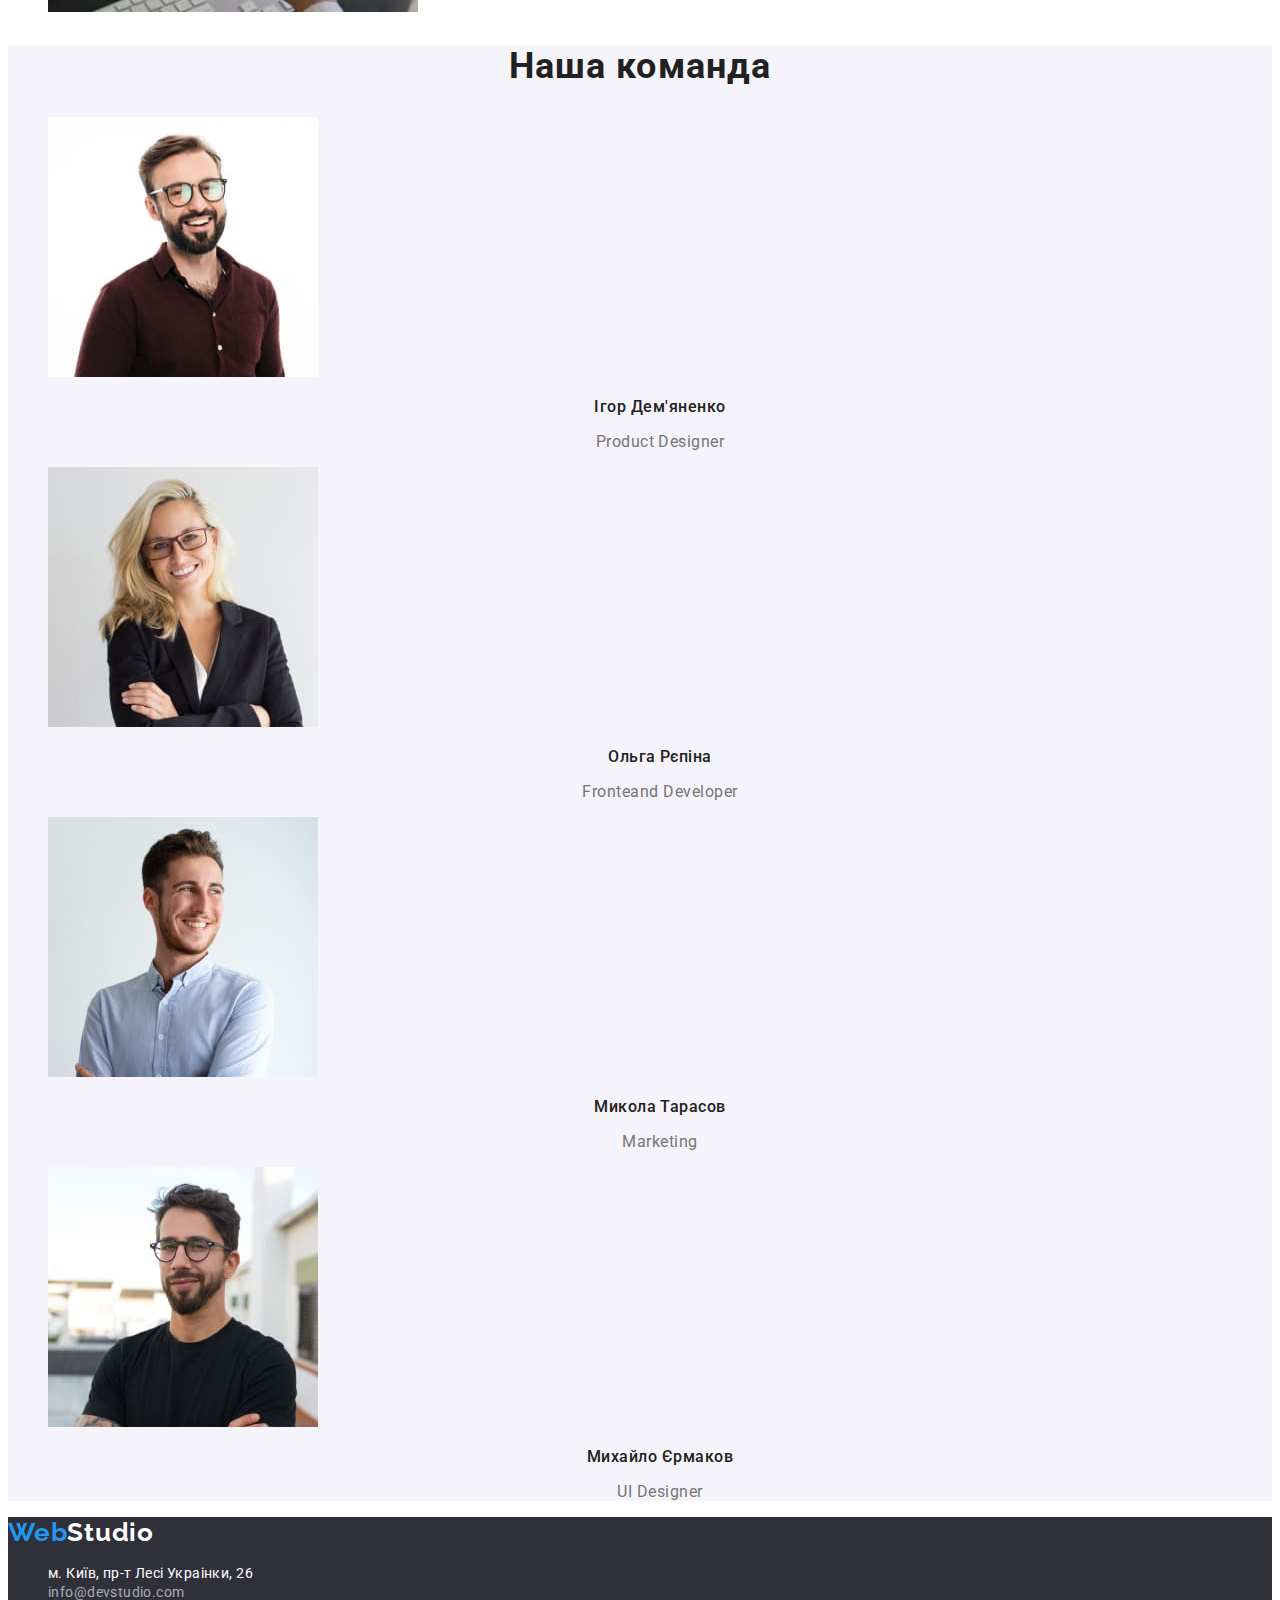
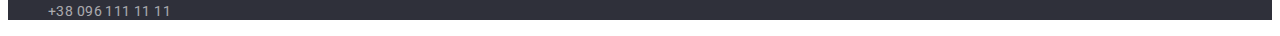
==== commit 097842bb: "Added link fonts" ====
--- a/index.html
+++ b/index.html
@@ -5,6 +5,8 @@
     <meta http-equiv="X-UA-Compatible" content="IE=edge" />
     <meta name="viewport" content="width=device-width, initial-scale=1.0" />
     <title>Студія</title>
+    <link rel="preconnect" href="https://fonts.googleapis.com" />
+    <link rel="preconnect" href="https://fonts.gstatic.com" crossorigin />
     <link
       href="https://fonts.googleapis.com/css2?family=Raleway:wght@700&family=Roboto:wght@400;500;700;900&display=swap"
       rel="stylesheet"
--- a/css/styles.css
+++ b/css/styles.css
@@ -46,7 +46,10 @@
   line-height: 1, 1923;
 }
 
-.header-nav-logo {
+.header-nav-logo,
+.nav-logo,
+.footer-logo-begin,
+.footer-logo-end {
   font-family: Raleway, sans-serif;
   color: var(--accent-color);
 }
@@ -93,6 +96,11 @@
 .hero-button,
 .portfolio-filters-button {
   border: none;
+}
+
+.hero-button {
+  width: 216px;
+  height: 50px;
 }
 
 .hero-tittle {
@@ -207,7 +215,35 @@
   color: var(--accent-color);
 }
 
-.portfolio-projects-link {
+.btn-size-all,
+.btn-size-app,
+.btn-size-design,
+.btn-size-mark,
+.btn-size-web {
+  height: 38px;
+}
+
+.btn-size-all {
+  width: 73px;
+}
+
+.btn-size-web {
+  width: 125px;
+}
+
+.btn-size-app {
+  width: 112px;
+}
+
+.btn-size-design {
+  width: 103;
+}
+
+.btn-size-mark {
+  width: 130;
+}
+
+.portfolio-projects-item {
   background-color: var(--accent-color-text);
 }
 
@@ -247,9 +283,3 @@
   color: var(--accent-color-text);
   background-color: var(--accent-color);
 }
-
-.portfolio-projects-subtitle:focus,
-.portfolio-projects-text:focus {
-  color: var(--accent-color-text);
-  background-color: var(--accent-color);
-}
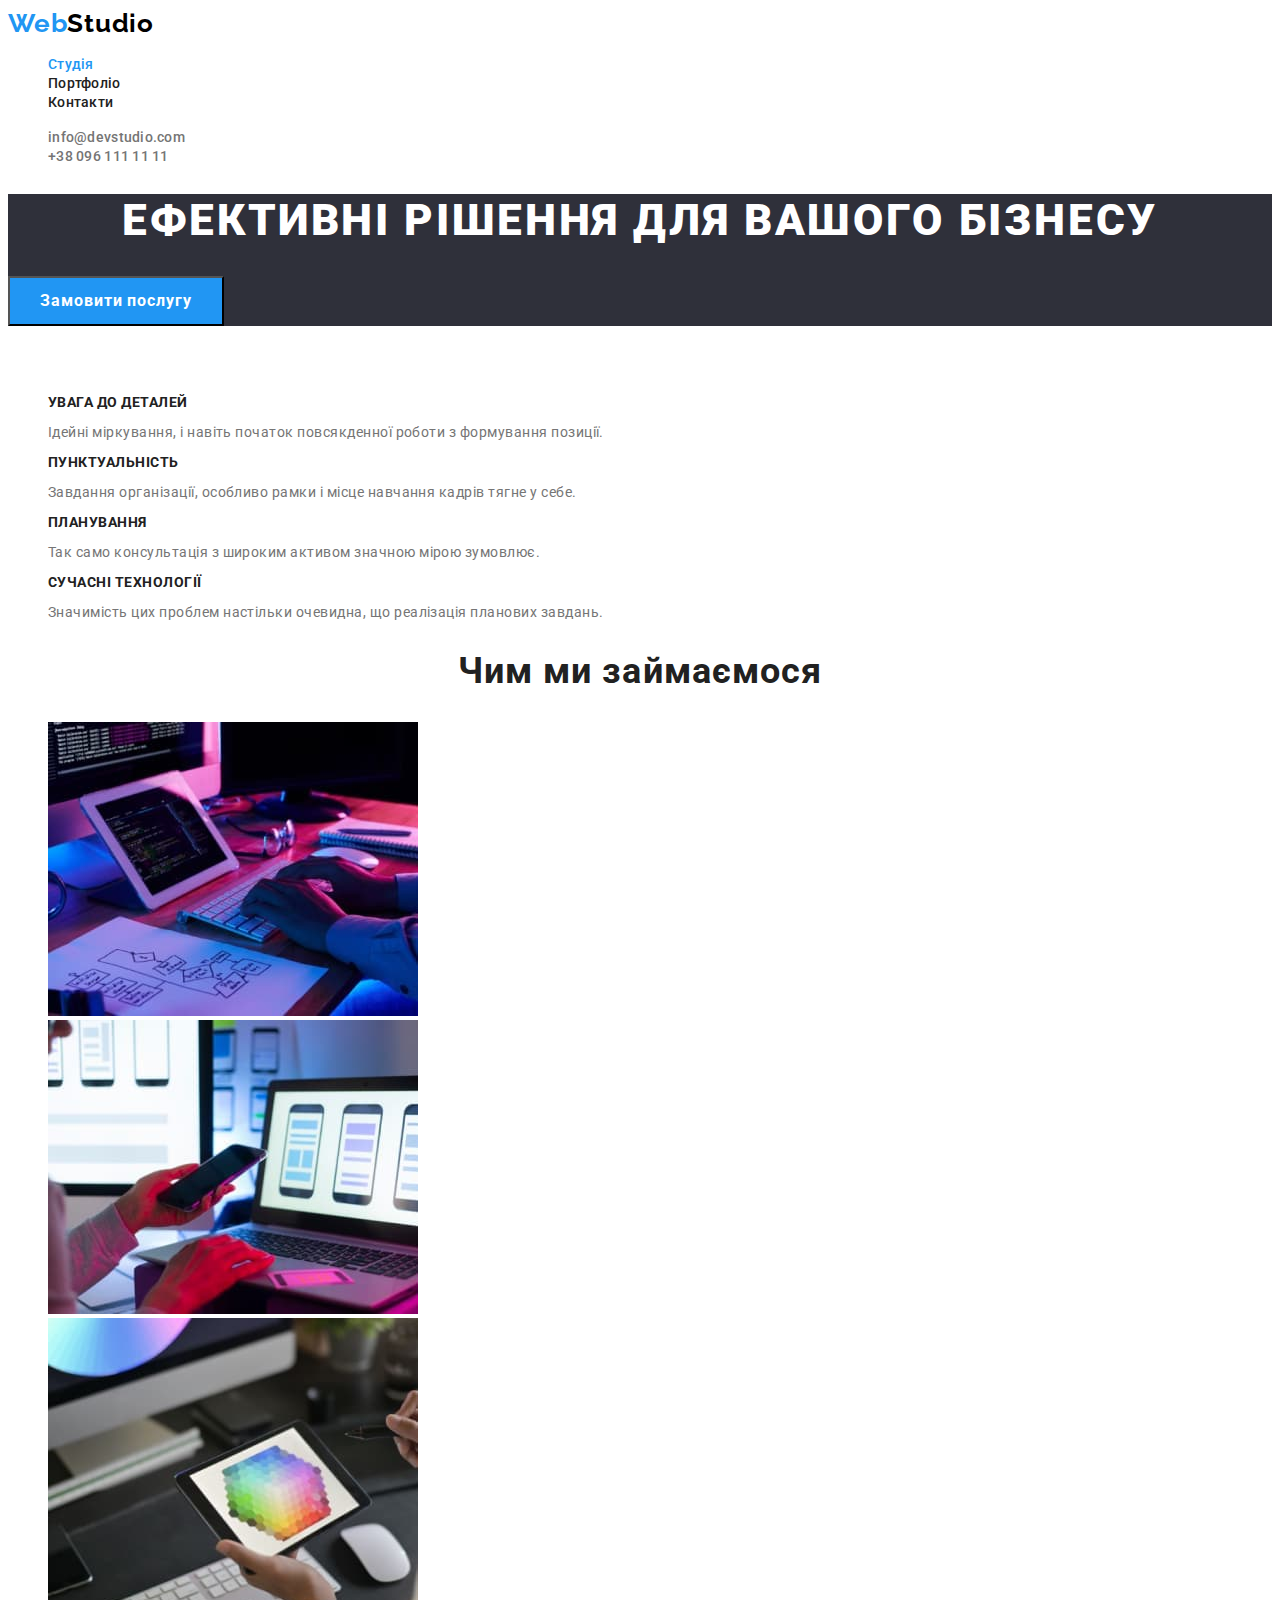
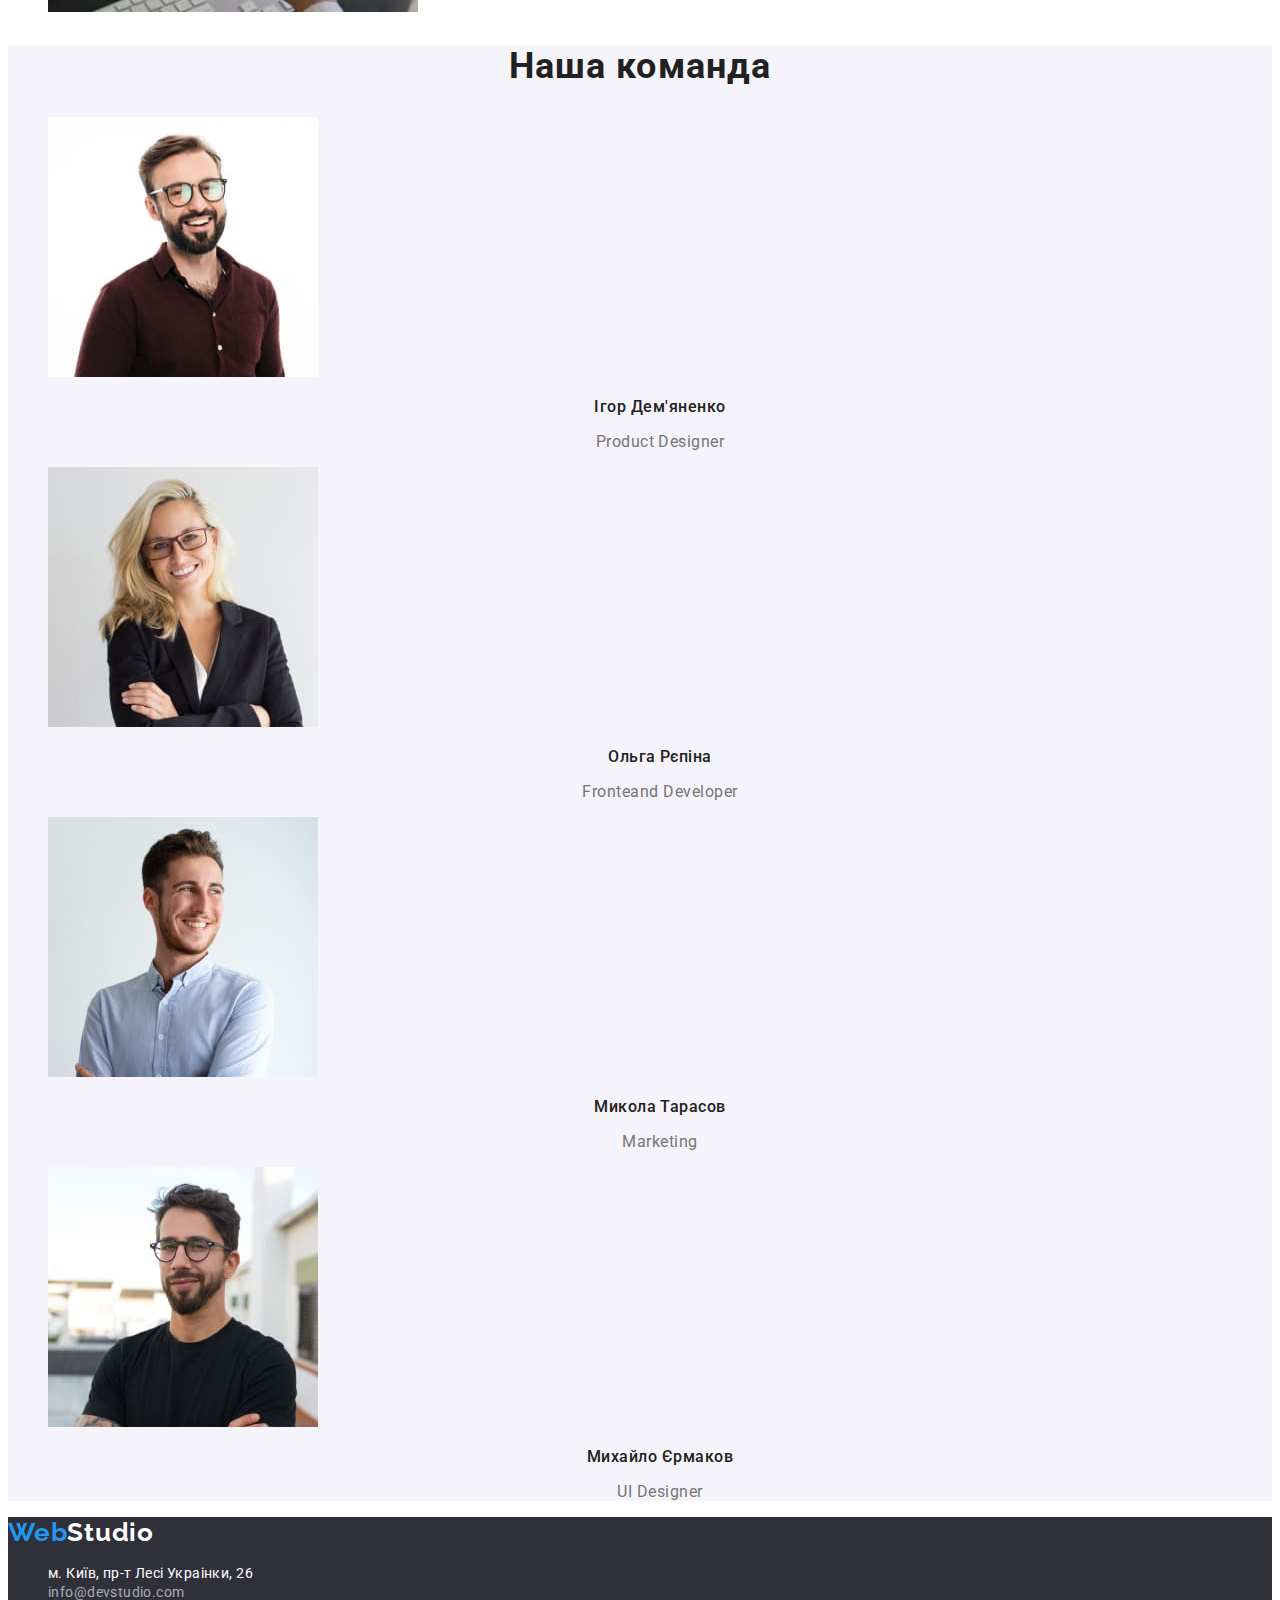
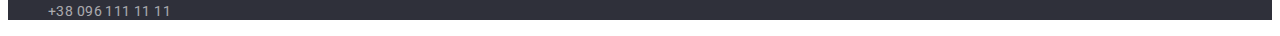
==== commit 55aa8276: "Change files" ====
--- a/index.html
+++ b/index.html
@@ -20,7 +20,9 @@
         <a href="./index.html" class="header-nav-logo">Web<span class="nav-logo">Studio</span></a>
 
         <ul class="header-nav-list">
-          <li class="header-nav-item"><a href="./index.html" class="header-nav-link">Студія</a></li>
+          <li class="header-nav-item">
+            <a href="./index.html" class="header-nav-link current">Студія</a>
+          </li>
           <li class="header-nav-item">
             <a href="./portfolio.html" class="header-nav-link">Портфоліо</a>
           </li>
--- a/css/styles.css
+++ b/css/styles.css
@@ -7,12 +7,15 @@
   --portfolio-button-color: #f5f4fa;
   --team-background-color: #f5f4fa;
   --hero-footer-background-color: #2f303a;
-  --hero-color-button: #188ce8;
+  --main-background-color: #ffffff;
+  --contacts-link-color: rgba(255, 255, 255, 0.6);
+  --nav-logo-color: #000000;
 }
 
 body {
   font-family: Roboto, Times New Roman, Arial, Helvetica, sans-serif;
   color: var(--first-color);
+  background-color: var(--main-background-color);
 }
 
 .header-nav-logo,
@@ -43,7 +46,7 @@
 .footer-logo-begin {
   font-weight: 700;
   font-size: 26px;
-  line-height: 1, 1923;
+  line-height: 1, 19;
 }
 
 .header-nav-logo,
@@ -55,7 +58,7 @@
 }
 
 .nav-logo {
-  color: #000000;
+  color: var(--nav-logo-color);
 }
 
 .header-nav-link,
@@ -78,6 +81,10 @@
 .header-contacts-link:hover,
 .header-nav-link:focus,
 .header-contacts-link:focus {
+  color: var(--accent-color);
+}
+
+.header-nav-list .header-nav-link.current {
   color: var(--accent-color);
 }
 
@@ -93,20 +100,10 @@
   color: var(--hero-color);
 }
 
-.hero-button,
-.portfolio-filters-button {
-  border: none;
-}
-
-.hero-button {
-  width: 216px;
-  height: 50px;
-}
-
 .hero-tittle {
   font-weight: 900;
   font-size: 44px;
-  line-height: 1, 3636;
+  line-height: 1, 36;
   text-transform: uppercase;
 }
 
@@ -114,10 +111,11 @@
   font-family: inherit;
   font-weight: 700;
   font-size: 16px;
-  line-height: 1, 875;
-  color: var(--hero-color);
-  background-color: var(--hero-color-button);
+  line-height: 1, 88;
   cursor: pointer;
+  background-color: var(--accent-color);
+  width: 216px;
+  height: 50px;
 }
 
 .features-tittle,
@@ -128,14 +126,14 @@
 .features-subtitle {
   font-weight: 700;
   font-size: 14px;
-  line-height: 1, 1429;
+  line-height: 1, 14;
   text-transform: uppercase;
   color: var(--first-color);
 }
 
 .features-text {
   font-size: 14px;
-  line-height: 1, 7143;
+  line-height: 1, 71;
   color: var(--text-color);
 }
 
@@ -161,7 +159,7 @@
 .team-tittle {
   font-weight: 700;
   font-size: 36px;
-  line-height: 1, 1667;
+  line-height: 1, 17;
   color: var(--first-color);
 }
 
@@ -172,7 +170,7 @@
 .team-name,
 .team-position {
   font-size: 16px;
-  line-height: 1, 1875;
+  line-height: 1, 19;
 }
 
 .team-name {
@@ -195,7 +193,7 @@
 .footer-contacts-address,
 .footer-contacts-link {
   font-size: 14px;
-  line-height: 1, 7143;
+  line-height: 1, 71;
 }
 
 .footer-contacts-address {
@@ -205,7 +203,7 @@
 
 .footer-contacts-link {
   font-style: normal;
-  color: rgba(255, 255, 255, 0.6);
+  color: var(--contacts-link-color);
 }
 
 .footer-contacts-link:hover,
@@ -243,15 +241,16 @@
   width: 130;
 }
 
+.portfolio-projects-item,
 .portfolio-projects-item {
-  background-color: var(--accent-color-text);
+  background-color: var(--main-background-color);
 }
 
 .portfolio-filters-button {
   font-family: inherit;
   font-weight: 500;
   font-size: 16px;
-  line-height: 1, 625;
+  line-height: 1, 63;
   text-align: center;
   color: var(--first-color);
   background-color: var(--portfolio-button-color);
@@ -267,15 +266,15 @@
 .portfolio-projects-subtitle {
   font-weight: 700;
   font-size: 18px;
-  line-height: 2, 0000;
+  line-height: 2, 00;
   letter-spacing: 0.06em;
   color: var(--first-color);
 }
 
 .portfolio-projects-text {
   font-size: 16px;
-  line-height: 1, 875;
-  color: var(--first-color);
+  line-height: 1, 88;
+  color: var(--text-color);
 }
 
 .portfolio-projects-subtitle:hover,
